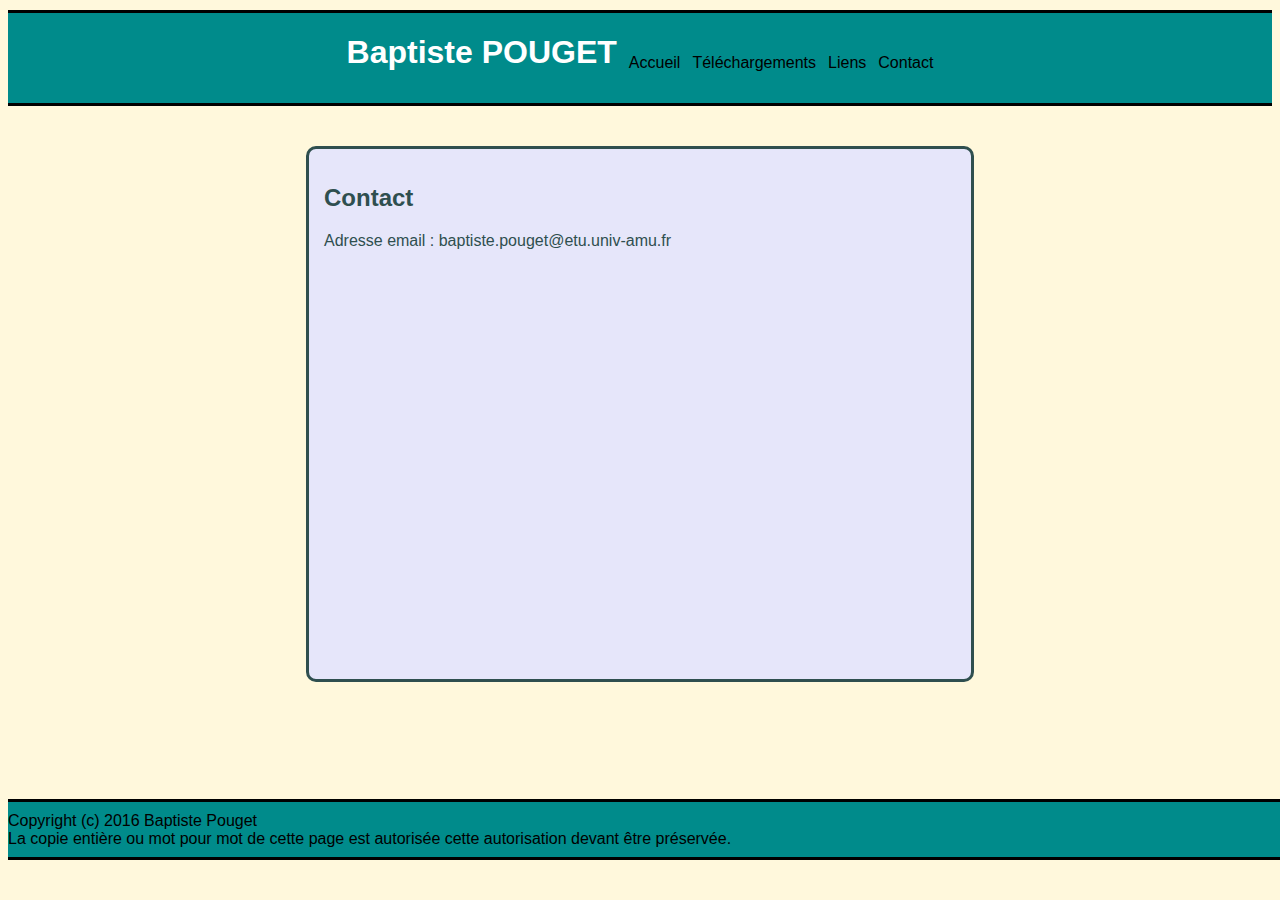
==== contact.html @ 6c17c363 "changed pretty much everything" ====
<!DOCTYPE html>
<html lang="fr">
<head>
	<title> Baptiste POUGET </title>
	<link rel="stylesheet" href="css/style.css"/>
	<meta charset="utf-8"/>
	<meta name="description" content="Site web de Baptiste POUGET"/> 
	<meta name="keywords" content="Baptiste POUGET, POUGET, IUT,Aix-en-Provence, Informatique "/> 
</head>
<body>
	<header>
	<table border="0" class="menu" > 
		<tr>
	 		<td><h1>Baptiste POUGET</h1></td> 
			<td><a href="index.html">Accueil</a></td>
			<td><a href="download.html">Téléchargements</a></td>
			<td><a href="links.html">Liens</a></td>
			<td><a href="contact.html">Contact</a></td>
		</tr>
	</table>
	</header>
	<section id="body">
		<article>
			<h2>Contact</h2>
			<p>Adresse email : baptiste.pouget@etu.univ-amu.fr</p>
			<form> 
			</form>
	</section>

	<footer>
	Copyright (c) 2016 Baptiste Pouget <br /> 
	La copie entière ou mot pour mot de cette page est autorisée cette autorisation devant être préservée.
	</footer>
</body>
---- css/style.css ----
body {
	background-color : Cornsilk;
	font-family : sans-serif;
}
a {
	color : DarkSlateGray ;
	text-decoration: underline;
}

header, footer {
	border-color : Lavender;
	border-width : 1px;
	border-left : none;
	border-right : none;
	border-top : solid;
	border-bottom : solid;
	margin-left : 0%;
	margin-right : 0%;
	margin-top : 10px;
	margin-bottom : 40px;
	padding-bottom :10px;
	padding-top :10px;
	height : 70px;
	background-color :  DarkCyan;
	width : 100%;
}

footer {
	bottom : 0;
	height : 35px;
	position: fixed;
}
header table {
	margin : auto;
	border-spacing : 10px;
}

h1 {
	color : white;
}

header table a {
	color : black;
	text-decoration : none;
	
}

#body {
	color : DarkSlateGray ;
	border-radius : 10px;
	background-color : Lavender;
	border-color : DarkCyan;
	width : 50%;
	max-width : 800px;
	margin-left : auto;
	margin-right : auto;
	position : center;
	min-height : 500px;
	border : solid;
	padding : 15px;
}
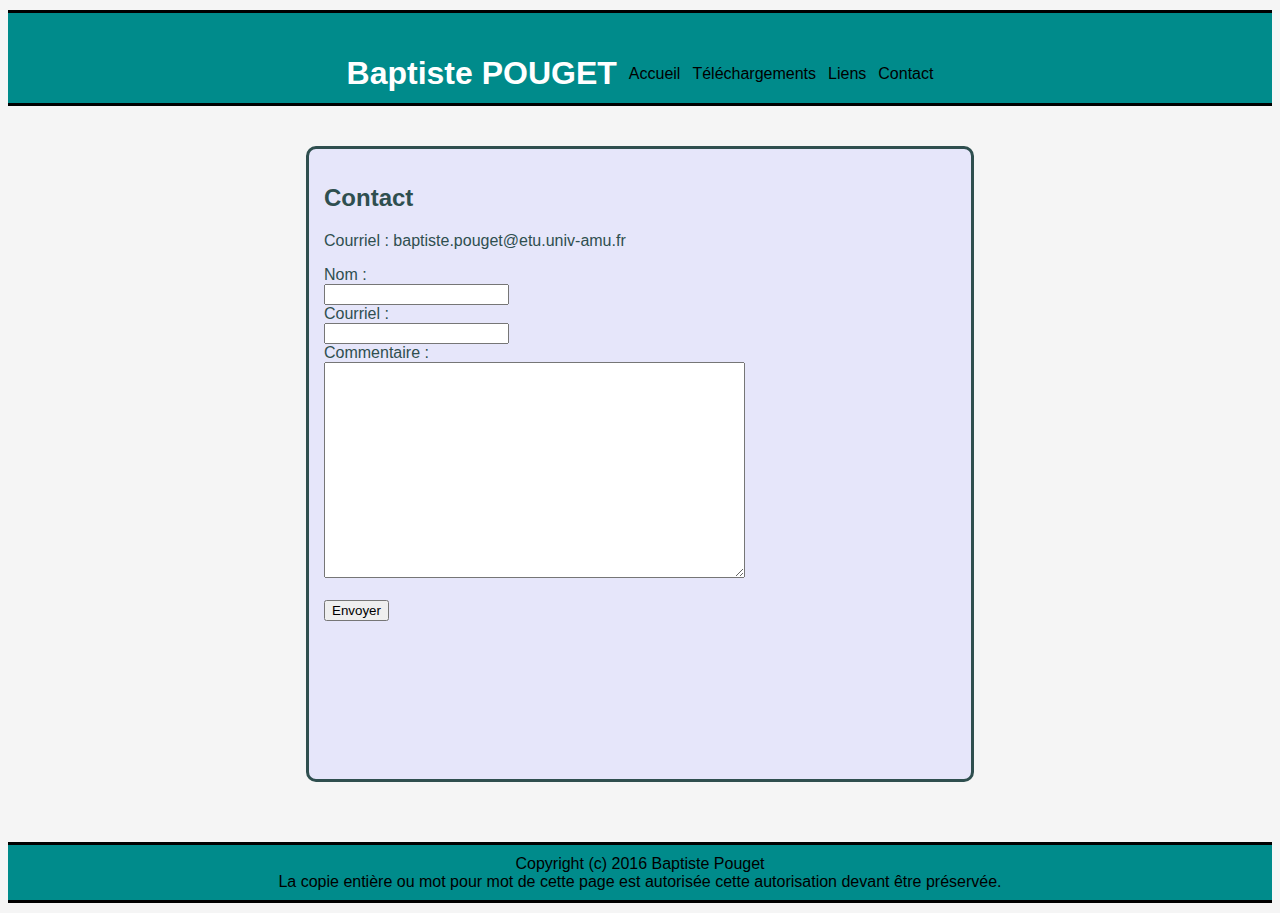
==== commit 4a02298f: "Added form" ====
--- a/contact.html
+++ b/contact.html
@@ -1,4 +1,4 @@
-<!DOCTYPE html>
+<!DOCTYPE html>
 <html lang="fr">
 <head>
 	<title> Baptiste POUGET </title>
@@ -9,7 +9,7 @@
 </head>
 <body>
 	<header>
-	<table border="0" class="menu" > 
+	<table class="menu" > 
 		<tr>
 	 		<td><h1>Baptiste POUGET</h1></td> 
 			<td><a href="index.html">Accueil</a></td>
@@ -20,10 +20,28 @@
 	</table>
 	</header>
 	<section id="body">
-		<article>
-			<h2>Contact</h2>
-			<p>Adresse email : baptiste.pouget@etu.univ-amu.fr</p>
-			<form> 
+		<h2>Contact</h2>
+			<p>Courriel : baptiste.pouget@etu.univ-amu.fr</p>
+			<form id="form" action="mailto:baptiste.pouget@etu.univ-amu.fr" method="post" enctype="text/plain" > 
+				<div>	
+					<label for="nom">Nom :</label>
+					<br/>
+ 					<input type="text" id="nom" />
+				</div>					
+				<div> 			
+					<label for="courriel">Courriel :</label>
+					<br/>
+					<input type="email" id="courriel" />
+				</div>	
+				<div>	
+					<label for="message">Commentaire :</label>
+					<br/>
+					<textarea id="message" name="commentaire" rows="14" cols="50"></textarea>
+				</div>	
+				<div>
+					<br>
+					<input type="submit" value="Envoyer"/>
+				</div>	
 			</form>
 	</section>
 
@@ -32,3 +50,4 @@
 	La copie entière ou mot pour mot de cette page est autorisée cette autorisation devant être préservée.
 	</footer>
 </body>
+</html>
--- a/css/style.css
+++ b/css/style.css
@@ -1,38 +1,44 @@
 body {
 	background-color : Cornsilk;
+        background-color : WhiteSmoke;
 	font-family : sans-serif;
 }
 a {
 	color : DarkSlateGray ;
 	text-decoration: underline;
 }
-
+header {
+    
+	margin-top : 10px;
+	margin-bottom : 40px;
+	height : 70px;
+}
 header, footer {
-	border-color : Lavender;
+	border-color : Lavender;   
+	background-color :  DarkCyan;
 	border-width : 1px;
 	border-left : none;
 	border-right : none;
 	border-top : solid;
 	border-bottom : solid;
+       	padding-bottom :10px;
+	padding-top :10px;
 	margin-left : 0%;
 	margin-right : 0%;
-	margin-top : 10px;
-	margin-bottom : 40px;
-	padding-bottom :10px;
-	padding-top :10px;
-	height : 70px;
-	background-color :  DarkCyan;
 	width : 100%;
 }
 
 footer {
 	bottom : 0;
 	height : 35px;
-	position: fixed;
+	margin-top : 60px;
+	margin-bottom : 10px;
+        text-align : center;
 }
 header table {
 	margin : auto;
 	border-spacing : 10px;
+	border : 0;
 }
 
 h1 {
@@ -51,11 +57,19 @@
 	background-color : Lavender;
 	border-color : DarkCyan;
 	width : 50%;
+	min-width : 400px;
 	max-width : 800px;
 	margin-left : auto;
 	margin-right : auto;
 	position : center;
-	min-height : 500px;
+	min-height : 600px;
 	border : solid;
 	padding : 15px;
 }
+
+img {
+    display : block;
+    margin-left : auto;
+    margin-right : auto;
+}
+
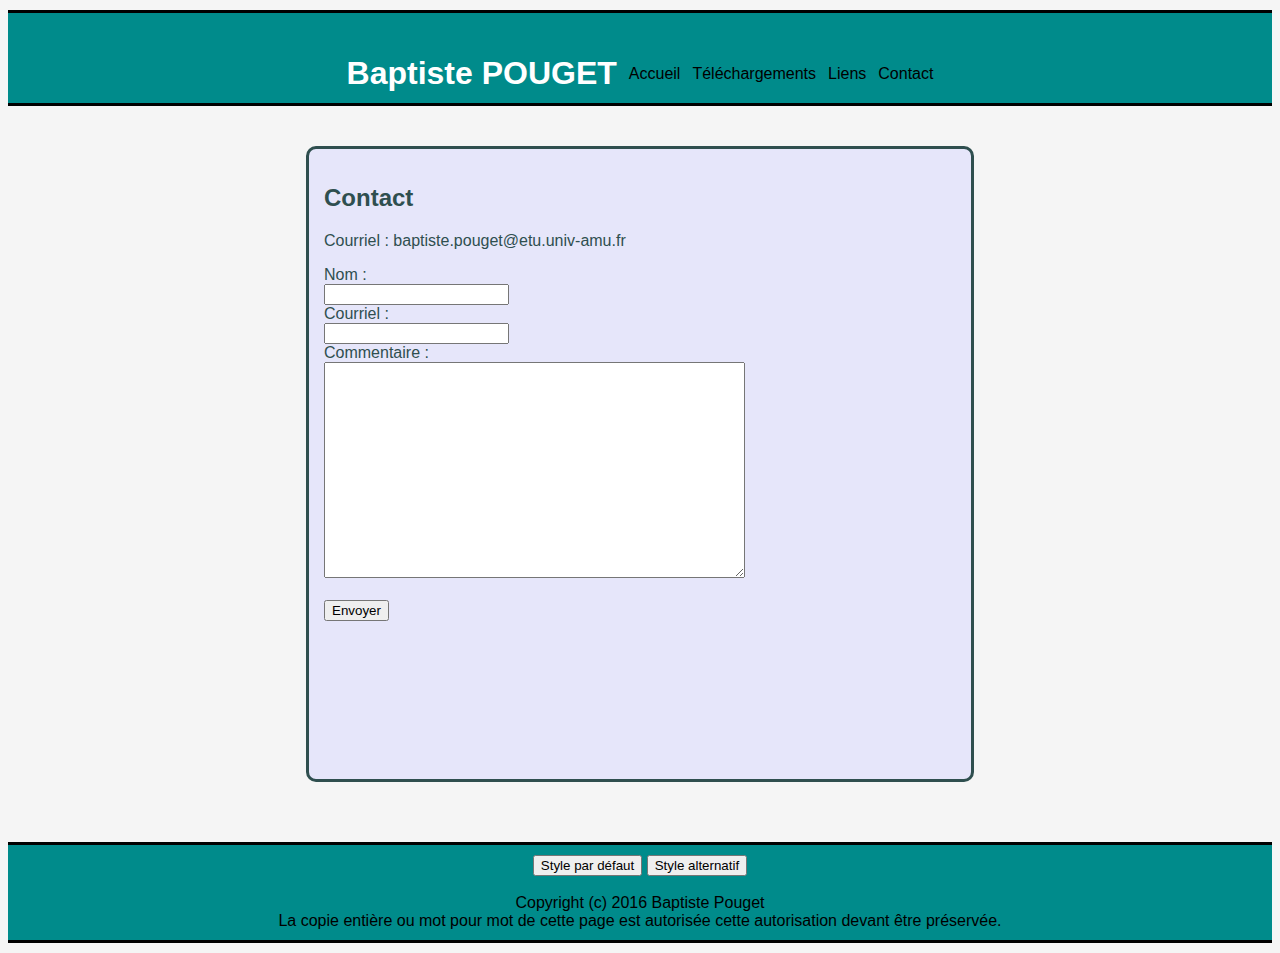
==== commit 9db862c5: "CSS Switching" ====
--- a/contact.html
+++ b/contact.html
@@ -2,10 +2,15 @@
 <html lang="fr">
 <head>
 	<title> Baptiste POUGET </title>
-	<link rel="stylesheet" href="css/style.css"/>
+	<link id="pagestyle" rel="stylesheet" href="css/style.css"/>
 	<meta charset="utf-8"/>
 	<meta name="description" content="Site web de Baptiste POUGET"/> 
 	<meta name="keywords" content="Baptiste POUGET, POUGET, IUT,Aix-en-Provence, Informatique "/> 
+	<script>
+		function swapStyleSheet(sheet){
+			document.getElementById('pagestyle').setAttribute('href', sheet);
+		}
+	</script>
 </head>
 <body>
 	<header>
@@ -46,8 +51,11 @@
 	</section>
 
 	<footer>
-	Copyright (c) 2016 Baptiste Pouget <br /> 
-	La copie entière ou mot pour mot de cette page est autorisée cette autorisation devant être préservée.
+		<button onclick="swapStyleSheet('css/style.css')">Style par défaut</button>
+		<button onclick="swapStyleSheet('css/style2.css')">Style alternatif</button>
+		<br /> <br />
+		Copyright (c) 2016 Baptiste Pouget <br /> 
+		La copie entière ou mot pour mot de cette page est autorisée cette autorisation devant être préservée.
 	</footer>
 </body>
 </html>
--- a/css/style.css
+++ b/css/style.css
@@ -30,7 +30,7 @@
 
 footer {
 	bottom : 0;
-	height : 35px;
+	min-height : 35px;
 	margin-top : 60px;
 	margin-bottom : 10px;
         text-align : center;
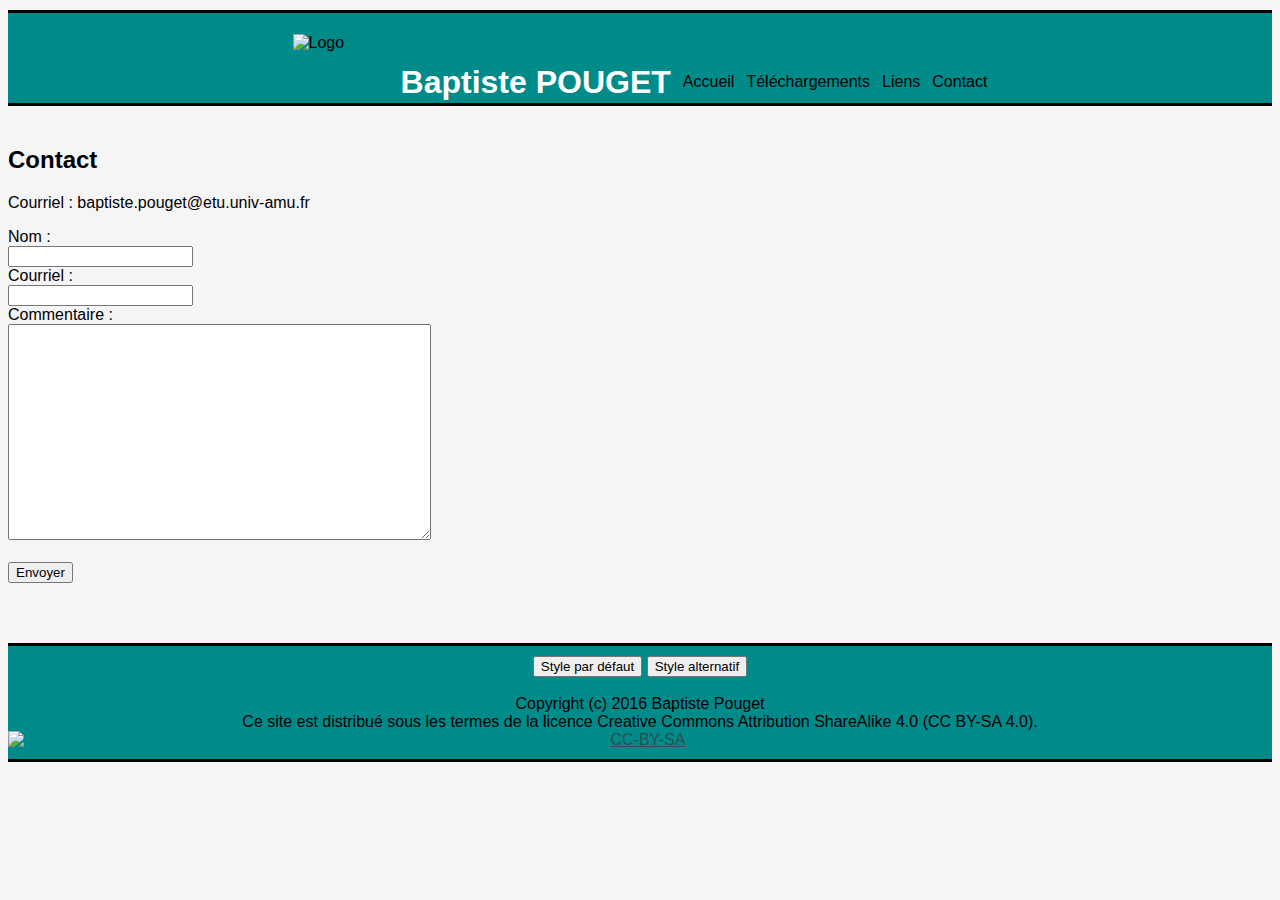
==== commit acd88c2c: "added link on CC license" ====
--- a/contact.html
+++ b/contact.html
@@ -3,6 +3,7 @@
 <head>
 	<title> Baptiste POUGET </title>
 	<link id="pagestyle" rel="stylesheet" href="css/style.css"/>
+	<link rel="icon" type="image/png" href="img/favicon.png" />
 	<meta charset="utf-8"/>
 	<meta name="description" content="Site web de Baptiste POUGET"/> 
 	<meta name="keywords" content="Baptiste POUGET, POUGET, IUT,Aix-en-Provence, Informatique "/> 
@@ -16,6 +17,7 @@
 	<header>
 	<table class="menu" > 
 		<tr>
+			<td><img src="img/logo.png" alt="Logo" title="Logo" height="96" width="96" ></td>
 	 		<td><h1>Baptiste POUGET</h1></td> 
 			<td><a href="index.html">Accueil</a></td>
 			<td><a href="download.html">Téléchargements</a></td>
@@ -24,7 +26,7 @@
 		</tr>
 	</table>
 	</header>
-	<section id="body">
+	<section id="bod">
 		<h2>Contact</h2>
 			<p>Courriel : baptiste.pouget@etu.univ-amu.fr</p>
 			<form id="form" action="mailto:baptiste.pouget@etu.univ-amu.fr" method="post" enctype="text/plain" > 
@@ -55,7 +57,8 @@
 		<button onclick="swapStyleSheet('css/style2.css')">Style alternatif</button>
 		<br /> <br />
 		Copyright (c) 2016 Baptiste Pouget <br /> 
-		La copie entière ou mot pour mot de cette page est autorisée cette autorisation devant être préservée.
+		Ce site est distribué sous les termes de la licence Creative Commons Attribution ShareAlike 4.0 (CC BY-SA 4.0).
+		<a href="https://creativecommons.org/licenses/by-sa/4.0/legalcode"> <img src="img/CC-BY-SA.png" alt="CC-BY-SA" title="Licence CC-BY-SA" > </a>
 	</footer>
 </body>
 </html>
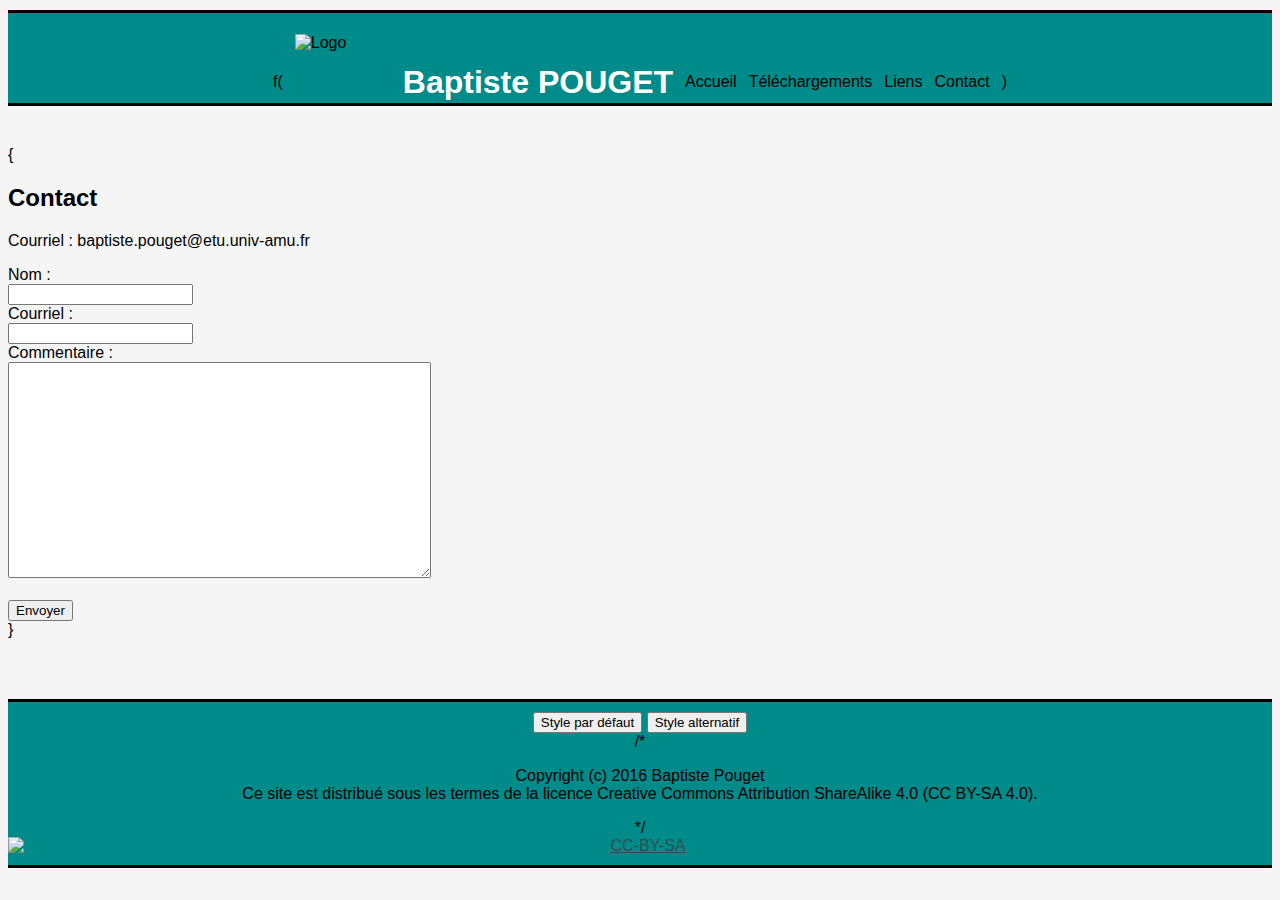
==== commit d150e2cd: "optimised html" ====
--- a/contact.html
+++ b/contact.html
@@ -17,15 +17,20 @@
 	<header>
 	<table class="menu" > 
 		<tr>
-			<td><img src="img/logo.png" alt="Logo" title="Logo" height="96" width="96" ></td>
+                        <td><span class="fndeco">f(</span></td>
+			<td class="logoflip"> <a href="logo.html"> <img src="img/logo.png" alt="Logo" title="Logo" height="96" width="96" ></a></td>
 	 		<td><h1>Baptiste POUGET</h1></td> 
 			<td><a href="index.html">Accueil</a></td>
 			<td><a href="download.html">Téléchargements</a></td>
 			<td><a href="links.html">Liens</a></td>
 			<td><a href="contact.html">Contact</a></td>
+                        <td><span class="fndeco">)</span></td>
 		</tr>
 	</table>
 	</header>
+
+        <span class="fndeco haut">{</span>
+
 	<section id="bod">
 		<h2>Contact</h2>
 			<p>Courriel : baptiste.pouget@etu.univ-amu.fr</p>
@@ -52,12 +57,18 @@
 			</form>
 	</section>
 
+        <span class="fndeco bas">}</span>
+
 	<footer>
 		<button onclick="swapStyleSheet('css/style.css')">Style par défaut</button>
 		<button onclick="swapStyleSheet('css/style2.css')">Style alternatif</button>
-		<br /> <br />
-		Copyright (c) 2016 Baptiste Pouget <br /> 
-		Ce site est distribué sous les termes de la licence Creative Commons Attribution ShareAlike 4.0 (CC BY-SA 4.0).
+		<br />
+
+        <span class="fndeco">/*</span>
+        <p>Copyright (c) 2016 Baptiste Pouget <br />
+        Ce site est distribué sous les termes de la licence Creative Commons Attribution ShareAlike 4.0 (CC BY-SA 4.0).</p>
+
+        <span class="fndeco">*/</span>
 		<a href="https://creativecommons.org/licenses/by-sa/4.0/legalcode"> <img src="img/CC-BY-SA.png" alt="CC-BY-SA" title="Licence CC-BY-SA" > </a>
 	</footer>
 </body>
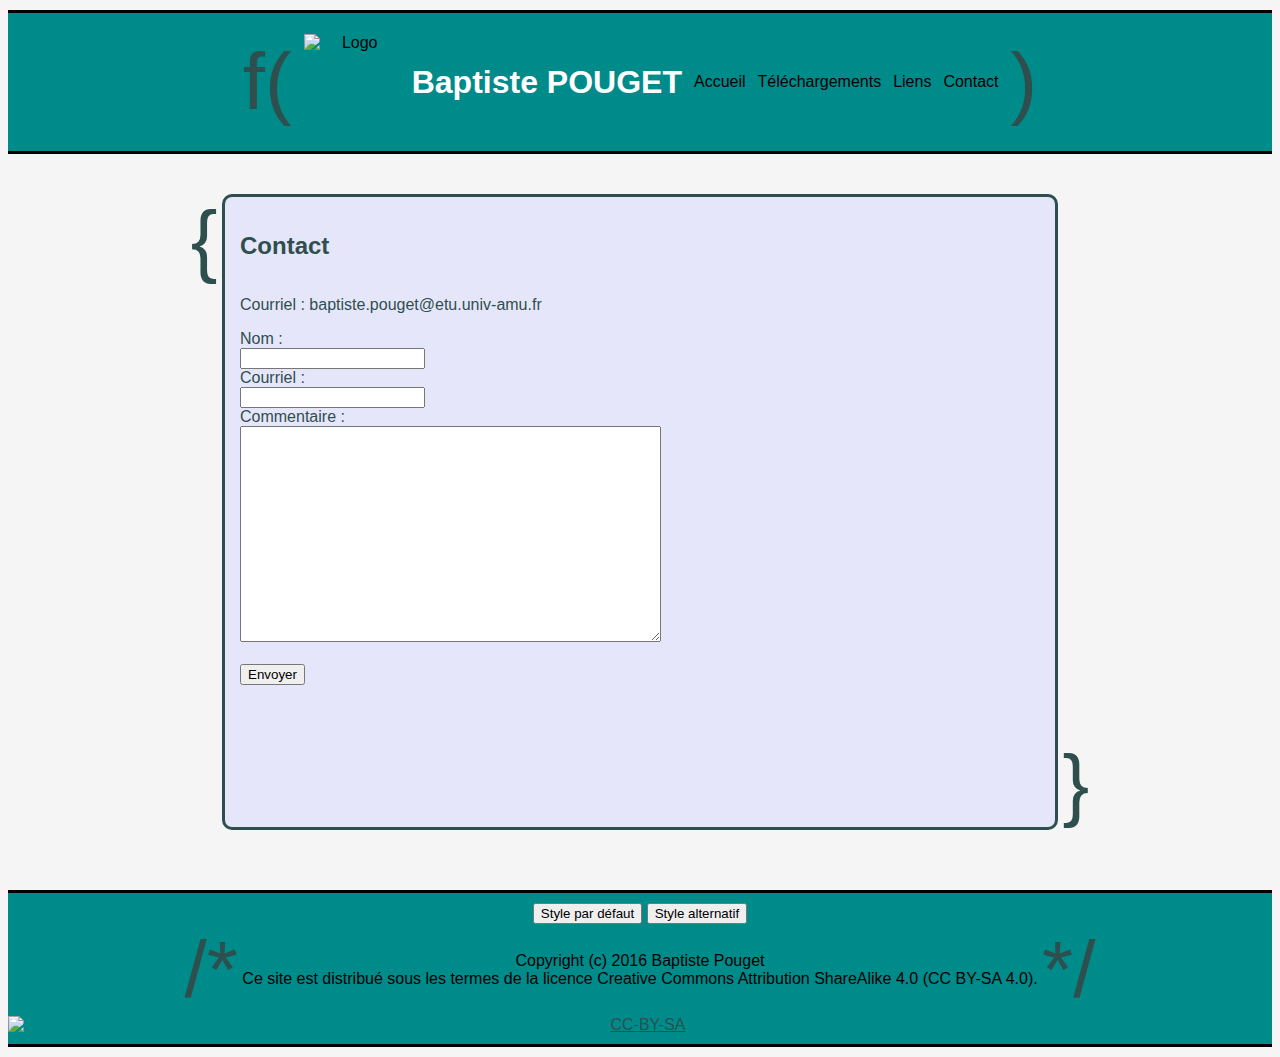
==== commit 44d1b582: "better indentation" ====
--- a/contact.html
+++ b/contact.html
@@ -1,75 +1,75 @@
 <!DOCTYPE html>
 <html lang="fr">
 <head>
-	<title> Baptiste POUGET </title>
-	<link id="pagestyle" rel="stylesheet" href="css/style.css"/>
-	<link rel="icon" type="image/png" href="img/favicon.png" />
-	<meta charset="utf-8"/>
-	<meta name="description" content="Site web de Baptiste POUGET"/> 
-	<meta name="keywords" content="Baptiste POUGET, POUGET, IUT,Aix-en-Provence, Informatique "/> 
-	<script>
-		function swapStyleSheet(sheet){
-			document.getElementById('pagestyle').setAttribute('href', sheet);
-		}
-	</script>
+    <title> Baptiste POUGET </title>
+    <link id="pagestyle" rel="stylesheet" href="css/style.css"/>
+    <link rel="icon" type="image/png" href="img/favicon.png" />
+    <meta charset="utf-8"/>
+    <meta name="description" content="Site web de Baptiste POUGET"/> 
+    <meta name="keywords" content="Baptiste POUGET, POUGET, IUT,Aix-en-Provence, Informatique "/> 
+    <script>
+        function swapStyleSheet(sheet){
+            document.getElementById('pagestyle').setAttribute('href', sheet);
+        }
+    </script>
 </head>
 <body>
-	<header>
-	<table class="menu" > 
-		<tr>
-                        <td><span class="fndeco">f(</span></td>
-			<td class="logoflip"> <a href="logo.html"> <img src="img/logo.png" alt="Logo" title="Logo" height="96" width="96" ></a></td>
-	 		<td><h1>Baptiste POUGET</h1></td> 
-			<td><a href="index.html">Accueil</a></td>
-			<td><a href="download.html">Téléchargements</a></td>
-			<td><a href="links.html">Liens</a></td>
-			<td><a href="contact.html">Contact</a></td>
-                        <td><span class="fndeco">)</span></td>
-		</tr>
-	</table>
-	</header>
+    <header>
+    <table class="menu" > 
+        <tr>
+            <td><span class="fndeco">f(</span></td>
+            <td class="logoflip"> <a href="logo.html"> <img src="img/logo.png" alt="Logo" title="Logo" height="96" width="96" ></a></td>
+             <td><h1>Baptiste POUGET</h1></td> 
+            <td><a href="index.html">Accueil</a></td>
+            <td><a href="download.html">Téléchargements</a></td>
+            <td><a href="links.html">Liens</a></td>
+            <td><a href="contact.html">Contact</a></td>
+            <td><span class="fndeco">)</span></td>
+        </tr>
+    </table>
+    </header>
 
-        <span class="fndeco haut">{</span>
+    <span class="fndeco haut">{</span>
 
-	<section id="bod">
-		<h2>Contact</h2>
-			<p>Courriel : baptiste.pouget@etu.univ-amu.fr</p>
-			<form id="form" action="mailto:baptiste.pouget@etu.univ-amu.fr" method="post" enctype="text/plain" > 
-				<div>	
-					<label for="nom">Nom :</label>
-					<br/>
- 					<input type="text" id="nom" />
-				</div>					
-				<div> 			
-					<label for="courriel">Courriel :</label>
-					<br/>
-					<input type="email" id="courriel" />
-				</div>	
-				<div>	
-					<label for="message">Commentaire :</label>
-					<br/>
-					<textarea id="message" name="commentaire" rows="14" cols="50"></textarea>
-				</div>	
-				<div>
-					<br>
-					<input type="submit" value="Envoyer"/>
-				</div>	
-			</form>
-	</section>
+    <section id="bod">
+        <h2>Contact</h2>
+            <p>Courriel : baptiste.pouget@etu.univ-amu.fr</p>
+            <form id="form" action="mailto:baptiste.pouget@etu.univ-amu.fr" method="post" enctype="text/plain" > 
+                <div>    
+                    <label for="nom">Nom :</label>
+                    <br/>
+                     <input type="text" id="nom" />
+                </div>                    
+                <div>             
+                    <label for="courriel">Courriel :</label>
+                    <br/>
+                    <input type="email" id="courriel" />
+                </div>    
+                <div>    
+                    <label for="message">Commentaire :</label>
+                    <br/>
+                    <textarea id="message" name="commentaire" rows="14" cols="50"></textarea>
+                </div>    
+                <div>
+                    <br>
+                    <input type="submit" value="Envoyer"/>
+                </div>    
+            </form>
+    </section>
 
-        <span class="fndeco bas">}</span>
+    <span class="fndeco bas">}</span>
 
-	<footer>
-		<button onclick="swapStyleSheet('css/style.css')">Style par défaut</button>
-		<button onclick="swapStyleSheet('css/style2.css')">Style alternatif</button>
-		<br />
+    <footer>
+        <button onclick="swapStyleSheet('css/style.css')">Style par défaut</button>
+        <button onclick="swapStyleSheet('css/style2.css')">Style alternatif</button>
+        <br />
 
         <span class="fndeco">/*</span>
         <p>Copyright (c) 2016 Baptiste Pouget <br />
         Ce site est distribué sous les termes de la licence Creative Commons Attribution ShareAlike 4.0 (CC BY-SA 4.0).</p>
 
         <span class="fndeco">*/</span>
-		<a href="https://creativecommons.org/licenses/by-sa/4.0/legalcode"> <img src="img/CC-BY-SA.png" alt="CC-BY-SA" title="Licence CC-BY-SA" > </a>
-	</footer>
+        <a href="https://creativecommons.org/licenses/by-sa/4.0/legalcode"> <img src="img/CC-BY-SA.png" alt="CC-BY-SA" title="Licence CC-BY-SA" > </a>
+    </footer>
 </body>
 </html>
--- a/css/style.css
+++ b/css/style.css
@@ -1,70 +1,97 @@
 body {
-	background-color : Cornsilk;
-        background-color : WhiteSmoke;
-	font-family : sans-serif;
+    text-align : center;
+    background-color : Cornsilk;
+    background-color : WhiteSmoke;
+    font-family : sans-serif;
 }
 a {
-	color : DarkSlateGray ;
-	text-decoration: underline;
+    color : DarkSlateGray ;
+    text-decoration: underline;
 }
+.fndeco{
+    text-align : center;
+    display : inline-block;
+    color : DarkSlateGray;
+    font-size : 80px;
+    margin: auto;
+    vertical-align : middle;
+}
+
+.fndeco.haut {
+    vertical-align : top;
+}
+
+.fndeco.bas {
+    vertical-align : bottom;
+}
+
 header {
     
-	margin-top : 10px;
-	margin-bottom : 40px;
-	height : 70px;
+    margin-top : 10px;
+    margin-bottom : 40px;
+    padding-top : 5px;
+    padding-bottom : 5px;
+    min-height : 70px;
 }
 header, footer {
-	border-color : Lavender;   
-	background-color :  DarkCyan;
-	border-width : 1px;
-	border-left : none;
-	border-right : none;
-	border-top : solid;
-	border-bottom : solid;
-       	padding-bottom :10px;
-	padding-top :10px;
-	margin-left : 0%;
-	margin-right : 0%;
-	width : 100%;
+    border-color : Lavender;   
+    background-color :  DarkCyan;
+    border-width : 1px;
+    border-left : none;
+    border-right : none;
+    border-top : solid;
+    border-bottom : solid;
+    padding-bottom :10px;
+    padding-top :10px;
+    margin-left : 0%;
+    margin-right : 0%;
+    width : 100%;
 }
 
 footer {
-	bottom : 0;
-	min-height : 35px;
-	margin-top : 60px;
-	margin-bottom : 10px;
+    bottom : 0;
+    min-height : 35px;
+    margin-top : 60px;
+    margin-bottom : 10px;
         text-align : center;
 }
-header table {
-	margin : auto;
-	border-spacing : 10px;
-	border : 0;
+.menu {
+    margin : auto;
+    border-spacing : 10px;
+    border : 0;
 }
 
 h1 {
-	color : white;
+    color : white;
 }
 
 header table a {
-	color : black;
-	text-decoration : none;
-	
+    color : black;
+    text-decoration : none;
 }
 
-#body {
-	color : DarkSlateGray ;
-	border-radius : 10px;
-	background-color : Lavender;
-	border-color : DarkCyan;
-	width : 50%;
-	min-width : 400px;
-	max-width : 800px;
-	margin-left : auto;
-	margin-right : auto;
-	position : center;
-	min-height : 600px;
-	border : solid;
-	padding : 15px;
+header table a:hover {
+    animation-duration: 500ms;
+    animation-name: fadein;
+    background-color:  rgba(230,230,230,0.5);
+}
+
+#bod {
+    color : DarkSlateGray ;
+    border-radius : 10px;
+    background-color : Lavender;
+    border-color : DarkCyan;
+    width : 75%;
+    max-width : 800px;
+    margin-left : auto;
+    margin-right : auto;
+    position : center;
+    min-height : 600px;
+    border : solid;
+    padding : 15px;
+    display : inline-block;
+    text-align : left;
+    vertical-align : middle;
 }
 
 img {
@@ -73,3 +100,34 @@
     margin-right : auto;
 }
 
+p {
+    display : inline-block;
+    vertical-align : middle;
+}
+
+.logoflip:hover img {
+    animation-duration: 500ms;
+    animation-name: flipanim;
+    transform : scaleX(-1);
+}
+
+@keyframes fadein {
+  from {
+    background-color: rgba(0,0,0,0);
+  }
+
+  to {
+    background-color: rgba(230,230,230,0.5)
+  }
+}
+
+@keyframes flipanim {
+    from {
+        transform : scaleX(1);
+    }
+    to {
+        transform : scaleX(-1);
+    }
+
+}
+
